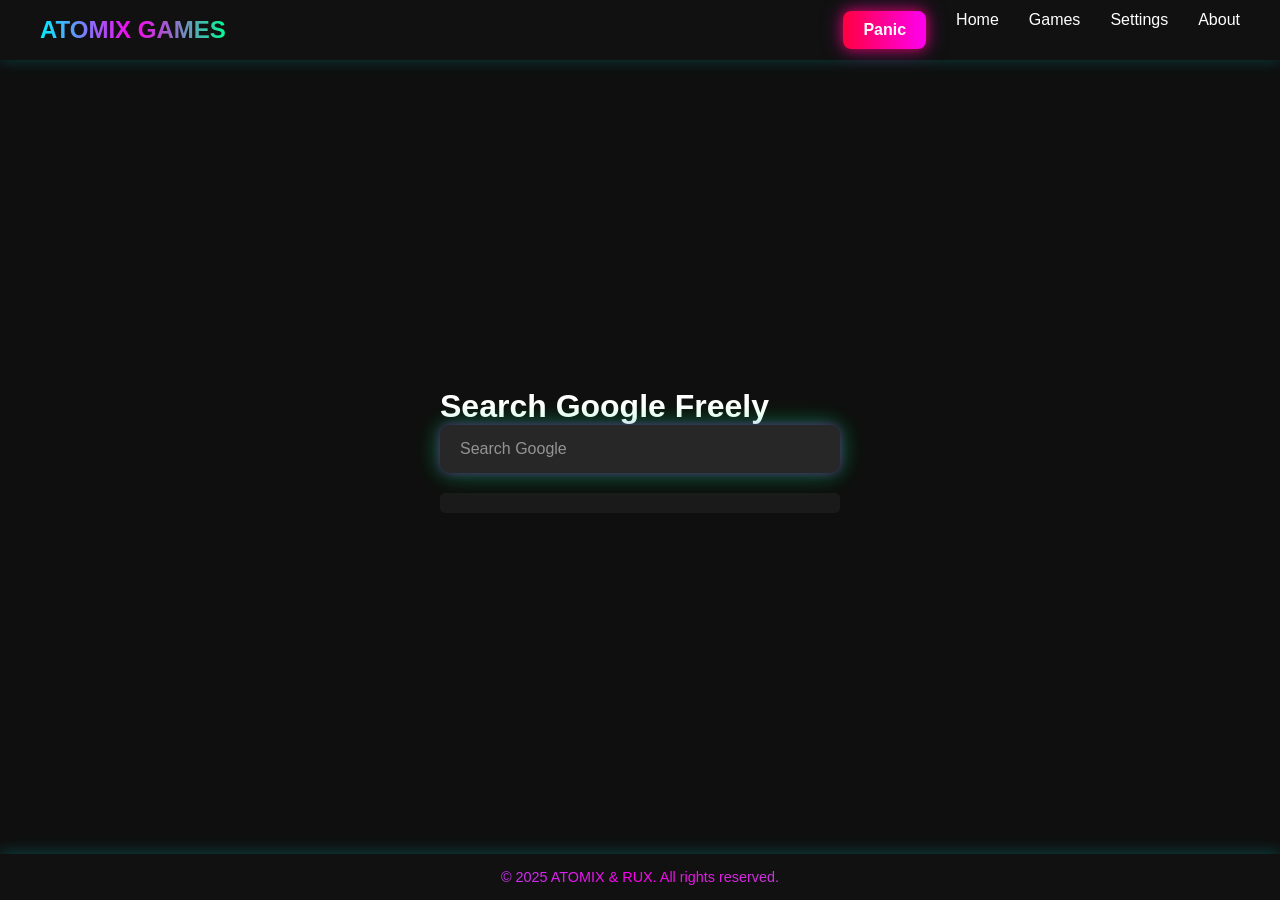
==== index.html @ 8c759d33 "Add files via upload" ====
<!DOCTYPE html>
            <html>
            <head>
              <!-- Google tag (gtag.js) -->
              <script async src="https://www.googletagmanager.com/gtag/js?id=G-VHVNHMYGN3"></script>
            <script>
              window.dataLayer = window.dataLayer || [];
              function gtag(){dataLayer.push(arguments);}
              gtag('js', new Date());

              gtag('config', 'G-VHVNHMYGN3');
            </script>
              <script async src="https://arc.io/widget.min.js#L1SfLEWE"></script>
              <title>Redirect Page</title>
              <script>
                window.onload = function() {
                  window.location.href = "src"; // Replace with your desired URL
                };
              </script>
            </head>
            <body>
              <h1>Redirecting...</h1>
              <p>If you are not redirected, <a href="/src/">click here</a>.</p>
            </body>
            </html>
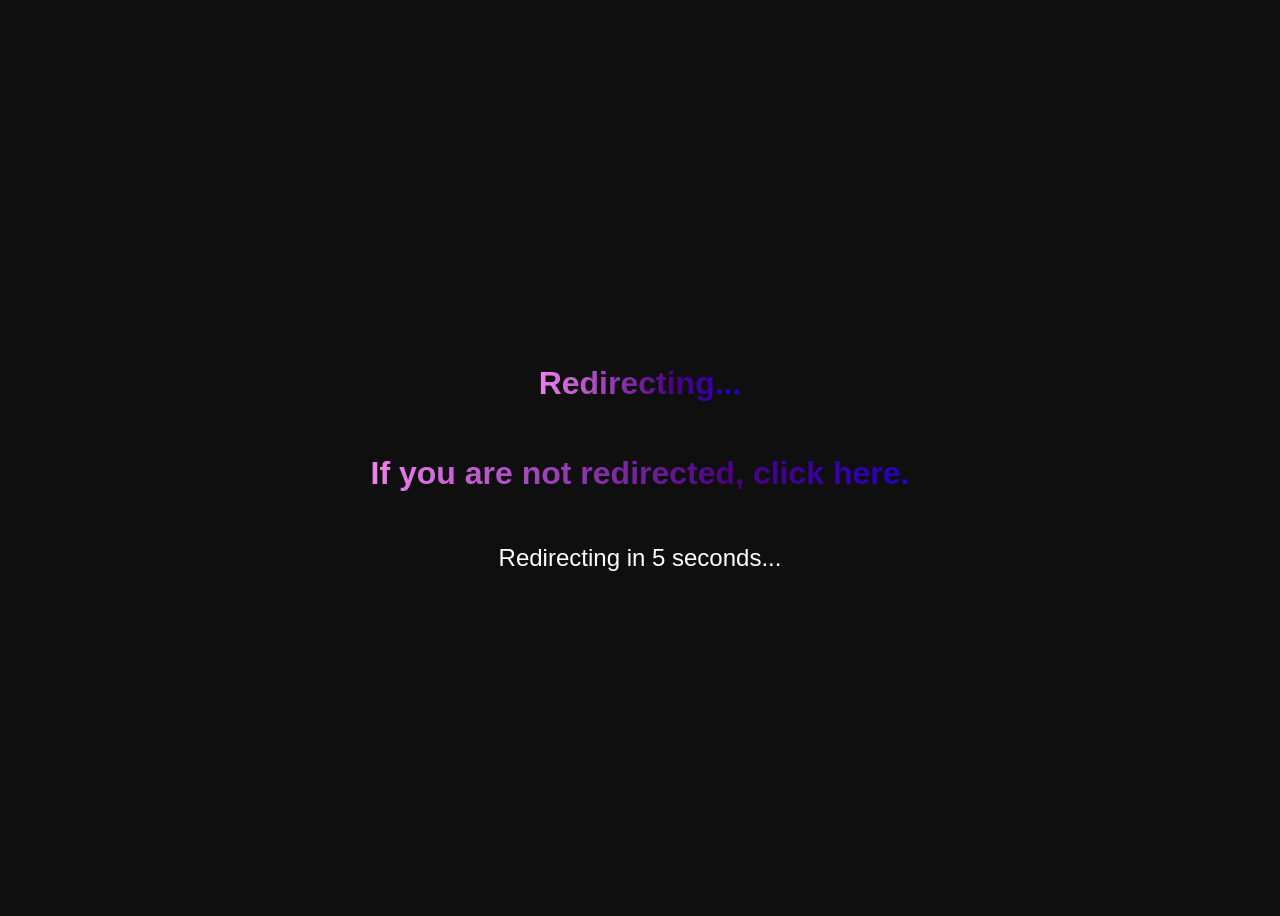
==== commit 85bf2906: "Update index.html" ====
--- a/index.html
+++ b/index.html
@@ -1,25 +1,81 @@
-            <!DOCTYPE html>
-            <html>
-            <head>
-              <!-- Google tag (gtag.js) -->
-              <script async src="https://www.googletagmanager.com/gtag/js?id=G-VHVNHMYGN3"></script>
-            <script>
-              window.dataLayer = window.dataLayer || [];
-              function gtag(){dataLayer.push(arguments);}
-              gtag('js', new Date());
+<!DOCTYPE html>
+<html>
+<head>
+  <!-- Google tag (gtag.js) -->
+  <script async src="https://www.googletagmanager.com/gtag/js?id=G-VHVNHMYGN3"></script>
+  <script>
+    window.dataLayer = window.dataLayer || [];
+    function gtag(){dataLayer.push(arguments);}
+    gtag('js', new Date());
+    gtag('config', 'G-VHVNHMYGN3');
+  </script>
 
-              gtag('config', 'G-VHVNHMYGN3');
-            </script>
-              <script async src="https://arc.io/widget.min.js#L1SfLEWE"></script>
-              <title>Redirect Page</title>
-              <script>
-                window.onload = function() {
-                  window.location.href = "src"; // Replace with your desired URL
-                };
-              </script>
-            </head>
-            <body>
-              <h1>Redirecting...</h1>
-              <p>If you are not redirected, <a href="/src/">click here</a>.</p>
-            </body>
-            </html>
+  <script async src="https://arc.io/widget.min.js#L1SfLEWE"></script>
+  <title>Redirect Page</title>
+
+  <style>
+    body {
+      display: flex;
+      flex-direction: column;
+      justify-content: center;
+      align-items: center;
+      height: 100vh;
+      background: #0f0f0f;
+      color: white;
+      font-family: Arial, sans-serif;
+      text-align: center;
+    }
+
+    h1, p {
+      font-size: 2rem;
+      font-weight: bold;
+      background: linear-gradient(270deg, red, orange, yellow, green, blue, indigo, violet);
+      background-size: 400% 400%;
+      -webkit-background-clip: text;
+      -webkit-text-fill-color: transparent;
+      animation: rgbShift 6s ease infinite;
+    }
+
+    @keyframes rgbShift {
+      0% { background-position: 0% 50%; }
+      50% { background-position: 100% 50%; }
+      100% { background-position: 0% 50%; }
+    }
+
+    #countdown {
+      font-size: 1.5rem;
+      margin-top: 20px;
+    }
+
+    a {
+      color: cyan;
+      text-decoration: none;
+    }
+    a:hover {
+      text-decoration: underline;
+    }
+  </style>
+
+  <script>
+    window.onload = function() {
+      let timeLeft = 5; 
+      const countdownEl = document.getElementById("countdown");
+
+      const timer = setInterval(function() {
+        countdownEl.textContent = "Redirecting in " + timeLeft + " seconds...";
+        timeLeft--;
+
+        if (timeLeft < 0) {
+          clearInterval(timer);
+          window.location.href = "/src/"; 
+        }
+      }, 1000);
+    };
+  </script>
+</head>
+<body>
+  <h1>Redirecting...</h1>
+  <p>If you are not redirected, <a href="/src/">click here</a>.</p>
+  <div id="countdown">Redirecting in 5 seconds...</div>
+</body>
+</html>
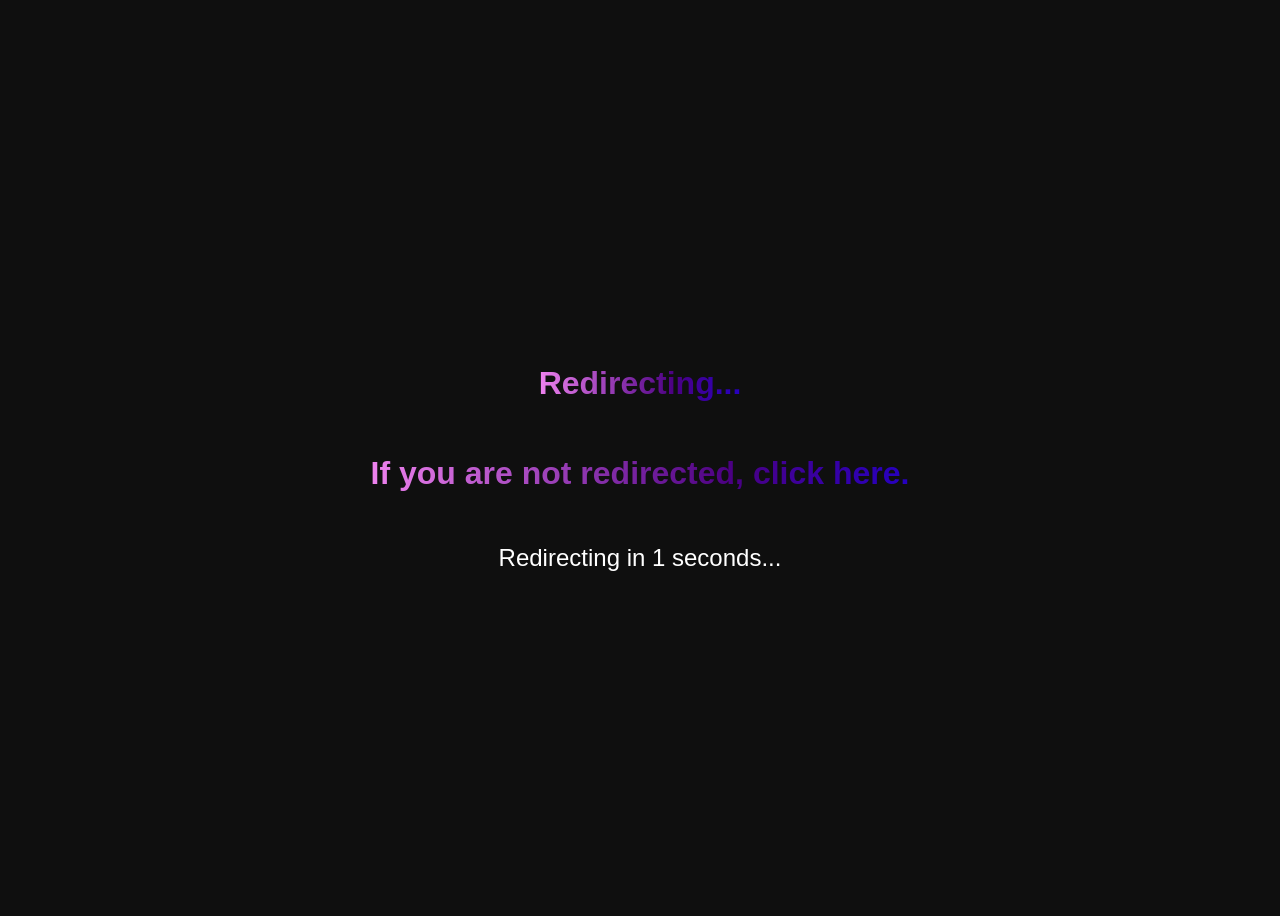
==== commit 4dc0ef2d: "Update index.html" ====
--- a/index.html
+++ b/index.html
@@ -10,6 +10,32 @@
     gtag('config', 'G-VHVNHMYGN3');
   </script>
 
+<!-- Basic Meta -->
+  <meta charset="UTF-8">
+  <meta name="viewport" content="width=device-width, initial-scale=1.0">
+  <meta name="description" content="Atomix Games - Play the best unblocked games online anytime, anywhere. Developed by Atomix & Ruxut.">
+  <meta name="keywords" content="unblocked games, Atomix games, school games, free online games, Ruxut">
+  <meta name="author" content="Atomix & Ruxut">
+
+  <!-- Open Graph (Facebook, Discord, etc.) -->
+  <meta property="og:title" content="Atomix Games - Unblocked Games">
+  <meta property="og:description" content="Play the best unblocked games online. Developed by Atomix & Ruxut.">
+  <meta property="og:type" content="website">
+  <meta property="og:url" content="https://atomixg.netlify.app">
+  <meta property="og:image" content="atomix.png">
+
+  <!-- Twitter Card -->
+  <meta name="twitter:card" content="summary_large_image">
+  <meta name="twitter:title" content="Atomix Games - Unblocked Games">
+  <meta name="twitter:description" content="Play unblocked games anywhere. Developed by Atomix & Ruxut.">
+  <meta name="twitter:image" content="atomix.png">
+
+  <!-- Favicon & Logos -->
+  <link rel="icon" href="favicon.ico" type="image/x-icon">
+  <link rel="apple-touch-icon" sizes="180x180" href="apple-touch-icon.png">
+  <link rel="icon" type="image/png" sizes="32x32" href="favicon-32x32.png">
+  <link rel="icon" type="image/png" sizes="16x16" href="favicon-16x16.png">
+  
   <script async src="https://arc.io/widget.min.js#L1SfLEWE"></script>
   <title>Redirect Page</title>
 
@@ -58,7 +84,7 @@
 
   <script>
     window.onload = function() {
-      let timeLeft = 5; 
+      let timeLeft = 1; 
       const countdownEl = document.getElementById("countdown");
 
       const timer = setInterval(function() {
